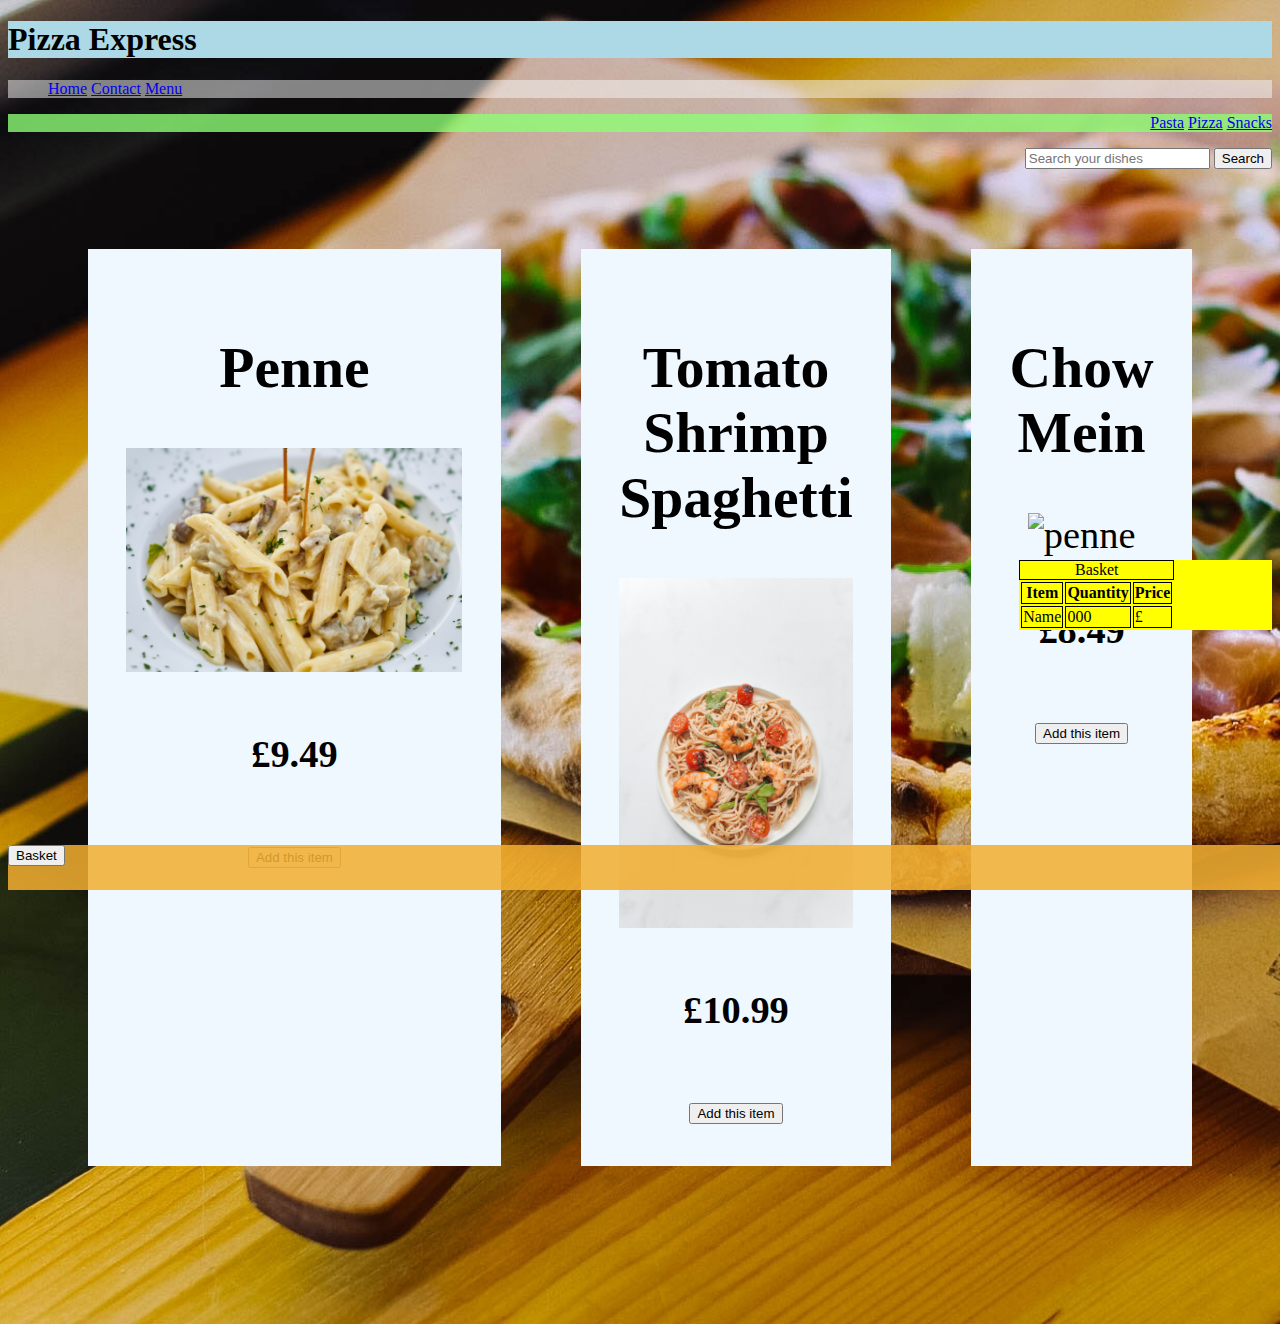
==== pizza-menu-pasta.html @ 35f4f2e7 "basket getElementby ID success" ====
<!DOCTYPE html>
<html lang="en">
<head>
    <meta charset="UTF-8">
    <meta http-equiv="X-UA-Compatible" content="IE=edge">
    <meta name="viewport" content="width=device-width, initial-scale=1.0">
    <title>Pizza Express</title>
    <link rel="icon" href="pizza.svg">
    <link rel="stylesheet" href="pizza-shop.css">
</head>
<body>
    
    <h1 id="home-title">Pizza Express</h1>
    <nav>
        <ul class="navbar">
            <li><a href="pizza-shop.html">Home</a></li>
            <li><a href="#">Contact</a> </li>
            <li><a href="#">Menu</a></li>
        </ul>
    </nav>

    <nav>
        <ul class="menuBar">
            <li><a href="pizza-menu-pasta.html">Pasta</a></li>
            <li><a href="pizza-menu-pizza.html">Pizza</a> </li>
            <li><a href="pizza-menu-snacks.html">Snacks</a></li>
        </ul>
        <form class="search" >
            <input type="search" placeholder="Search your dishes" name="search">
            <button type="submit">Search</button>
          </form>
    </nav>

    <section class="box">
      
    <div class="box2">
        <h2>Penne</h2>
        <img class="image-container" src="photo/pasta-photo/Penne.jpg" alt="penne" width="100%" > 
        <h4 class="price">£9.49</h4>
        <button  onclick="addItem()" class="add" name="Penne">Add this item</button>
    </div>

    <div class="box3">
    <h2>Tomato Shrimp Spaghetti</h2>
    <img class="image-container" src="photo/pasta-photo/tomato-spaghetti.jpg" alt="penne" width="100%" > 
    <h4 class="price">£10.99</h4>
    <button  onclick="addItem()" class="add" name="Tomato Shrimp Spaghetti">Add this item</button>
    </div>
    
    <div class="box4">
        <h2>Chow Mein</h2>
        <img class="image-container" src="photo/pasta-photo/chow-mein.jpg" alt="penne" width="100%" > 
        <h4 class="price">£8.49</h4>
        <button  onclick="addItem()" class="add" name="Chow Mein">Add this item</button>
    </div>
    </section>
    <div id="basket">
        <table>
            <caption>Basket</caption>
            <tr>
                <th>Item </th>
                <th>Quantity</th>
                <th>Price</th>
              </tr>
              <tr>
                <td id="item">Name</td>
                <td id="quantity">000</td>
                <td id="price">£</td>
              </tr>
        </table>
    </div>
  
  
<footer><button onclick="displayBasket()" id="basket-btn" >Basket</button></footer>

<script src="pizza-shop.js"></script>
</body>
</html>
---- pizza-shop.css ----
#home-title{
    background-color: lightblue;
    align-content: center;
}

body{
    background:url(./pizza-cover.jpg) ;
    background-size: cover ;
  
}

.navbar{
    background-color: rgba(245, 245, 245, 0.518);
    list-style-type: none;
  
}

li{
    display: inline-block;
    justify-content: right;
}

footer{
    background-color: rgba(241, 174, 49, 0.862);
    position: fixed;
    bottom:10px;
    width: 100%;
    height: 5%;
}

.box{
    top: 20px;
    
    display:flex;
    column-gap: 5em;
    column-count:3;
    padding: 5em;
    overflow: hidden;
    min-width: auto;

}

section{
    display: inline;
}

.box1{
background-color: aliceblue;
padding:1em
}

.box2,.box3,.box4{
    background-color: aliceblue;
    padding:1em;
    text-align: center;
    font-size: clamp(0.5rem,3Vw,5rem);
    flex-basis: 1;
    }


.navbar{
    position: sticky;
}

.menuBar{
    background-color: rgba(142, 254, 117, 0.795);
    text-align: right;
    right: 10rem;
}

.search{
    text-align: right;
}

#basket{
    position: sticky;
    bottom: 30%;
    left: 90%;
    width: 20%;
    height: 100%;
    background-color: yellow;

}

caption{
    border: solid 1px black;
}

tr{
    border: solid 1px black;
}

th{
    border: solid 1px black;
}

td{
    border: solid 1px black;
}
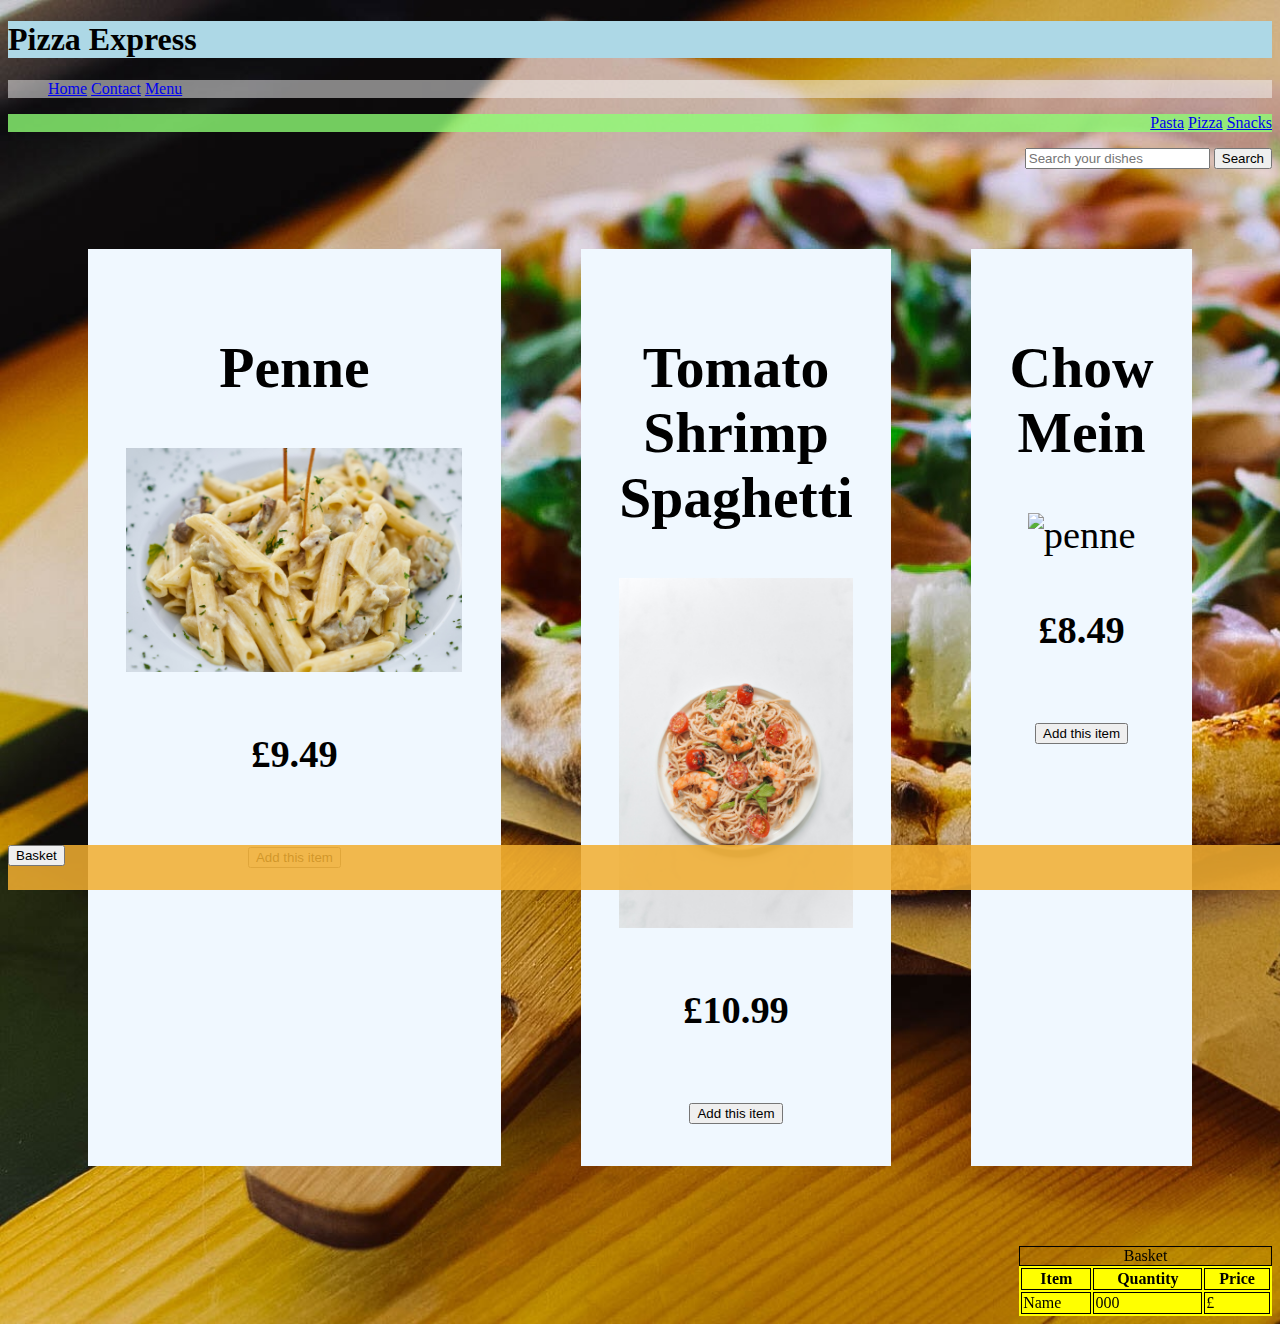
==== commit d719fb1f: "add row to basket is working" ====
--- a/pizza-menu-pasta.html
+++ b/pizza-menu-pasta.html
@@ -13,7 +13,7 @@
     <h1 id="home-title">Pizza Express</h1>
     <nav>
         <ul class="navbar">
-            <li><a href="pizza-shop.html">Home</a></li>
+            <li><a href="index.html">Home</a></li>
             <li><a href="#">Contact</a> </li>
             <li><a href="#">Menu</a></li>
         </ul>
@@ -37,25 +37,25 @@
         <h2>Penne</h2>
         <img class="image-container" src="photo/pasta-photo/Penne.jpg" alt="penne" width="100%" > 
         <h4 class="price">£9.49</h4>
-        <button  onclick="addItem()" class="add" name="Penne">Add this item</button>
+        <button  onclick="addRowtoBasket()" class="add" name="Penne">Add this item</button>
     </div>
 
     <div class="box3">
     <h2>Tomato Shrimp Spaghetti</h2>
     <img class="image-container" src="photo/pasta-photo/tomato-spaghetti.jpg" alt="penne" width="100%" > 
     <h4 class="price">£10.99</h4>
-    <button  onclick="addItem()" class="add" name="Tomato Shrimp Spaghetti">Add this item</button>
+    <button  onclick="addRowtoBasket()" class="add" name="Tomato Shrimp Spaghetti">Add this item</button>
     </div>
     
     <div class="box4">
         <h2>Chow Mein</h2>
         <img class="image-container" src="photo/pasta-photo/chow-mein.jpg" alt="penne" width="100%" > 
         <h4 class="price">£8.49</h4>
-        <button  onclick="addItem()" class="add" name="Chow Mein">Add this item</button>
+        <button  onclick="addRowtoBasket()" class="add" name="Chow Mein">Add this item</button>
     </div>
     </section>
-    <div id="basket">
-        <table>
+    <div >
+        <table id="basket">
             <caption>Basket</caption>
             <tr>
                 <th>Item </th>
@@ -74,5 +74,6 @@
 <footer><button onclick="displayBasket()" id="basket-btn" >Basket</button></footer>
 
 <script src="pizza-shop.js"></script>
+<script src="product.js"></script>
 </body>
 </html>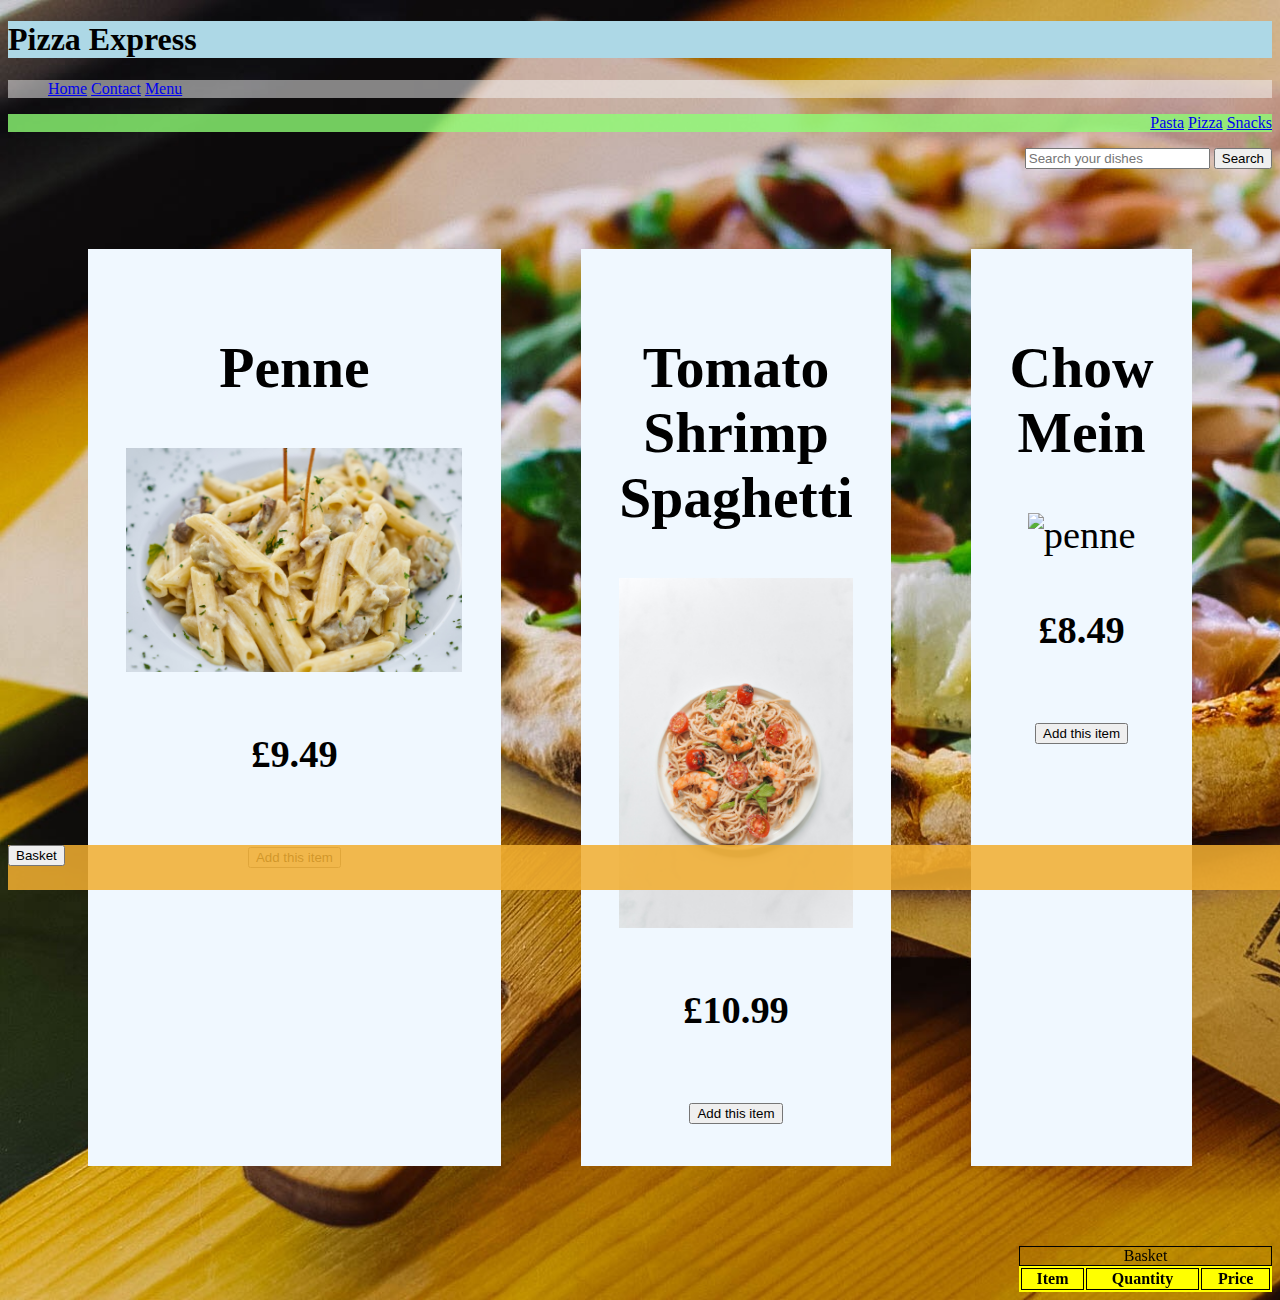
==== commit d98c6be9: "clear the empty row in basket" ====
--- a/pizza-menu-pasta.html
+++ b/pizza-menu-pasta.html
@@ -37,21 +37,21 @@
         <h2>Penne</h2>
         <img class="image-container" src="photo/pasta-photo/Penne.jpg" alt="penne" width="100%" > 
         <h4 class="price">£9.49</h4>
-        <button  onclick="addRowtoBasket()" class="add" name="Penne">Add this item</button>
+        <button  onclick="addRowtoBasket(this)" class="add" name="Penne">Add this item</button>
     </div>
 
     <div class="box3">
     <h2>Tomato Shrimp Spaghetti</h2>
     <img class="image-container" src="photo/pasta-photo/tomato-spaghetti.jpg" alt="penne" width="100%" > 
     <h4 class="price">£10.99</h4>
-    <button  onclick="addRowtoBasket()" class="add" name="Tomato Shrimp Spaghetti">Add this item</button>
+    <button  onclick="addRowtoBasket(this)" class="add" name="Tomato Shrimp Spaghetti">Add this item</button>
     </div>
     
     <div class="box4">
         <h2>Chow Mein</h2>
         <img class="image-container" src="photo/pasta-photo/chow-mein.jpg" alt="penne" width="100%" > 
         <h4 class="price">£8.49</h4>
-        <button  onclick="addRowtoBasket()" class="add" name="Chow Mein">Add this item</button>
+        <button  onclick="addRowtoBasket(this)" class="add" name="Chow Mein">Add this item</button>
     </div>
     </section>
     <div >
@@ -62,11 +62,7 @@
                 <th>Quantity</th>
                 <th>Price</th>
               </tr>
-              <tr>
-                <td id="item">Name</td>
-                <td id="quantity">000</td>
-                <td id="price">£</td>
-              </tr>
+           
         </table>
     </div>
   
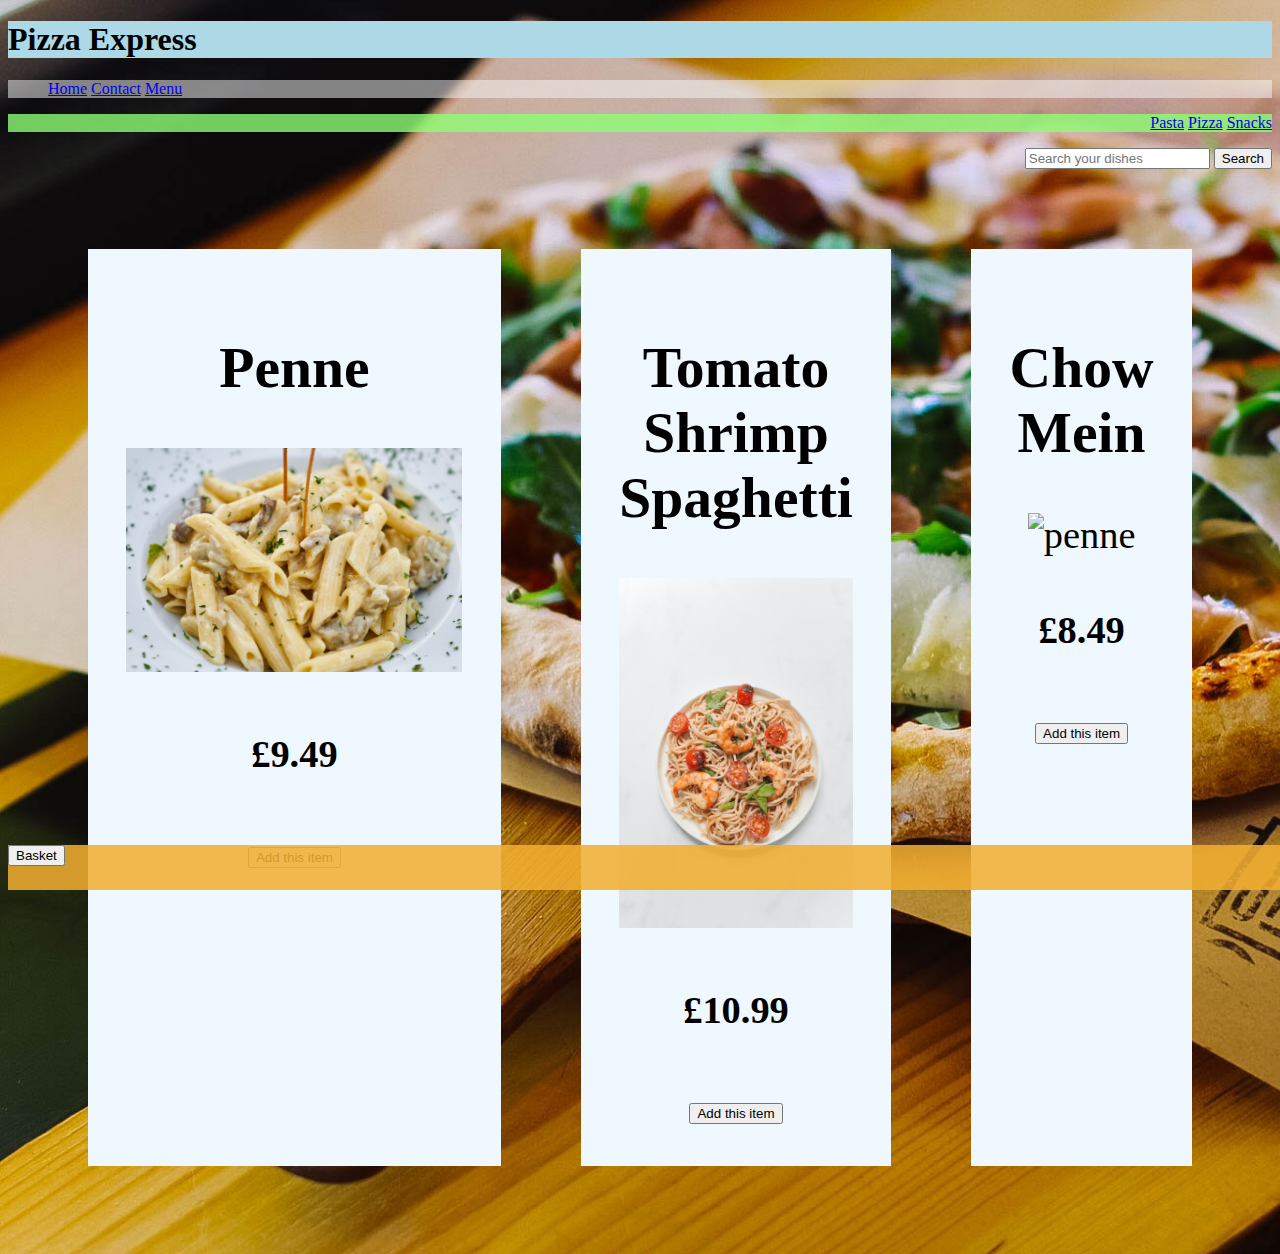
==== commit ce7d6bc6: "final draft" ====
--- a/pizza-menu-pasta.html
+++ b/pizza-menu-pasta.html
@@ -57,13 +57,14 @@
     <div >
         <table id="basket">
             <caption>Basket</caption>
-            <tr>
+            <tr id="basket-row">
                 <th>Item </th>
                 <th>Quantity</th>
                 <th>Price</th>
               </tr>
-           
+
         </table>
+
     </div>
   
   
--- a/pizza-shop.css
+++ b/pizza-shop.css
@@ -73,17 +73,18 @@
 }
 
 #basket{
-    position: sticky;
-    bottom: 30%;
-    left: 90%;
+    position: fixed;
+    bottom: 10%;
+    left: 80%;
     width: 20%;
-    height: 100%;
+    height: 50%;
     background-color: yellow;
 
 }
 
 caption{
     border: solid 1px black;
+    background-color: yellow;
 }
 
 tr{
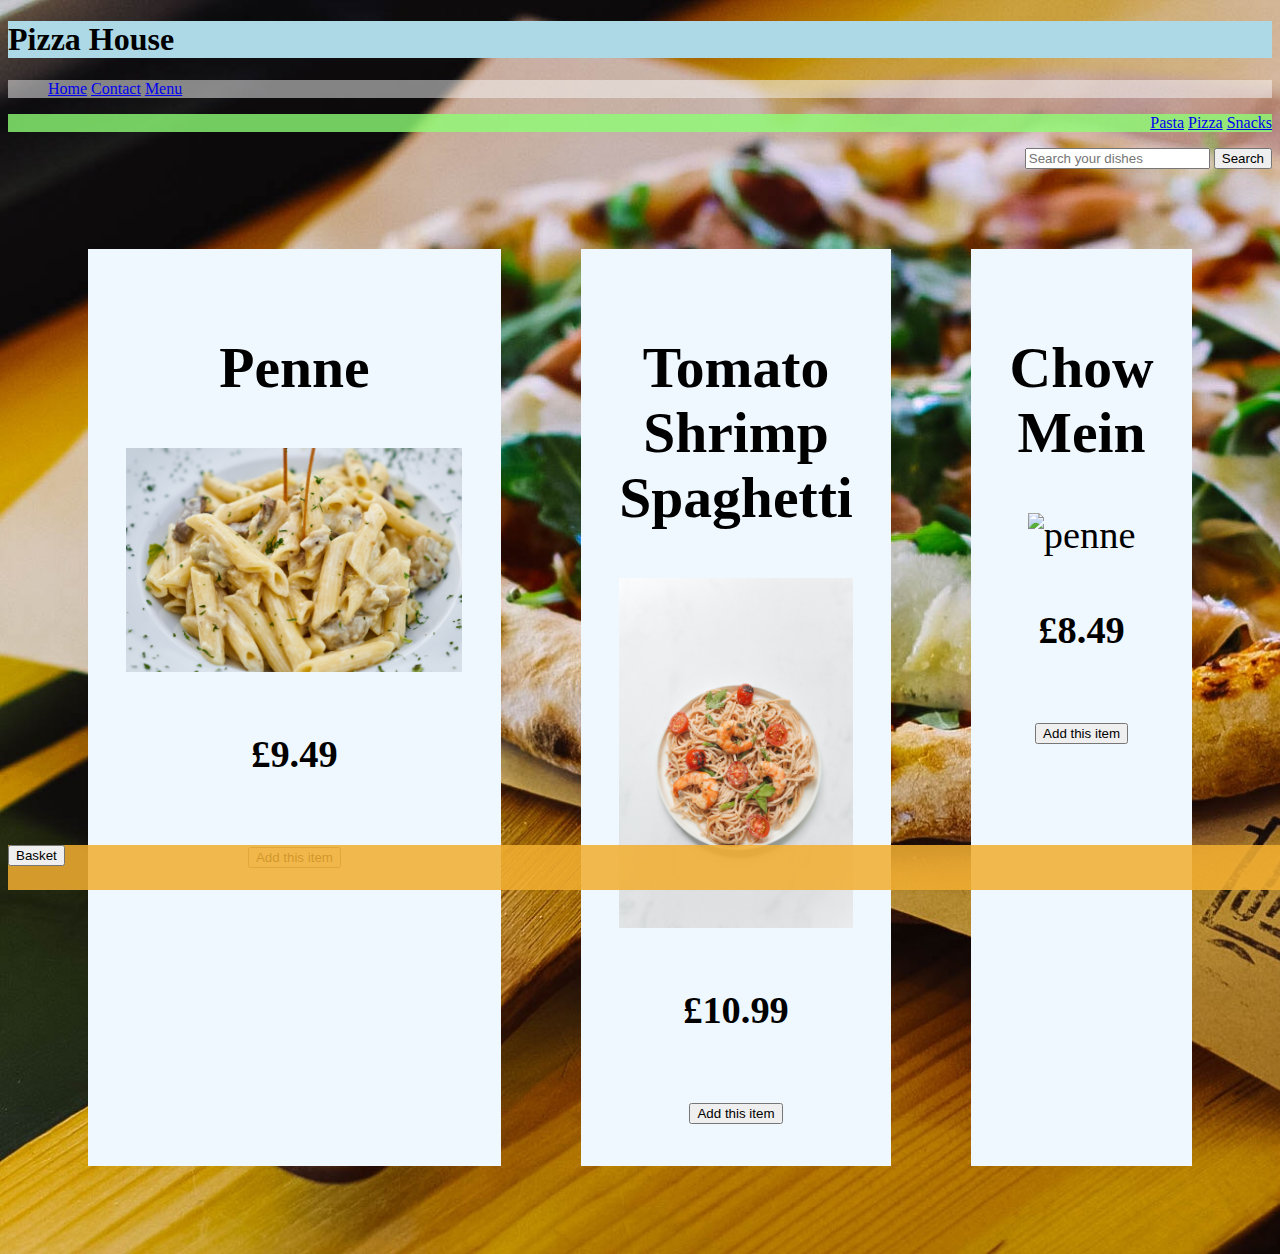
==== commit ba3af535: "rename of the title of each page" ====
--- a/pizza-menu-pasta.html
+++ b/pizza-menu-pasta.html
@@ -10,7 +10,7 @@
 </head>
 <body>
     
-    <h1 id="home-title">Pizza Express</h1>
+    <h1 id="home-title">Pizza House</h1>
     <nav>
         <ul class="navbar">
             <li><a href="index.html">Home</a></li>
